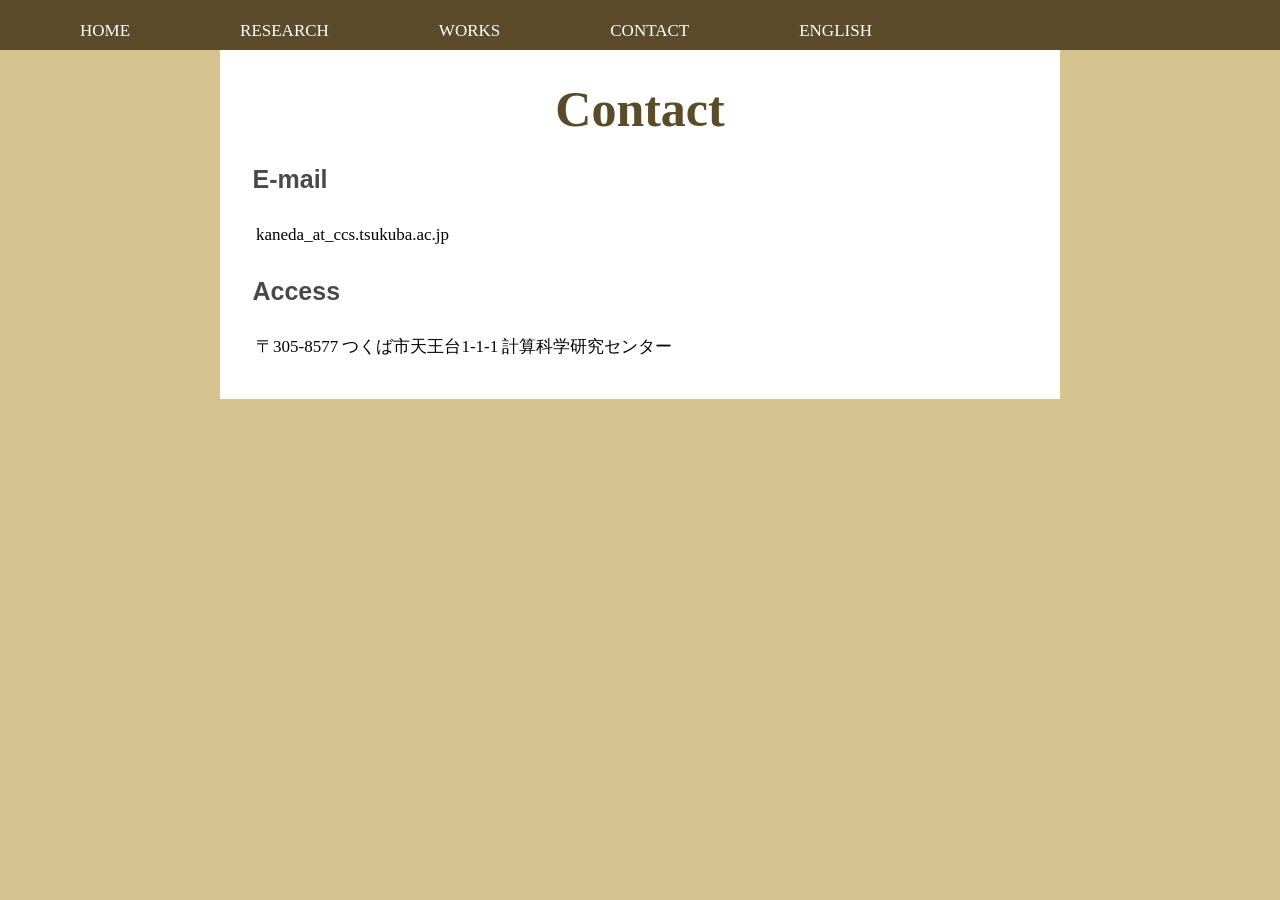
==== contact.html @ 636e1e90 "create homepage" ====
<!DOCTYPE html>
<html>

<head>
   <link href="style.css" rel="stylesheet">
   <meta http-equiv="Content-Type" content="text/html; charset=utf-8"/>
   <title>金田優香のWebページ</title>
</head>

<body>

    <h1>Contact</h1>

    <nav>
      <ul>
        <li class="menu"><a class="menu" href="index.html">HOME</a></li>
        <li class="menu"><a class="menu" href="research.html">RESEARCH</a></li>
        <li class="menu"><a class="menu" href="works.html">WORKS</a></li>
        <li class="menu"><a class="menu" href="contact.html">CONTACT</a></li>
        <li class="menu"><a class="menu" href="contact_e.html">ENGLISH</a></li>
      </ul>
    </nav>

    <h2>E-mail</h2>
    <p>kaneda_at_ccs.tsukuba.ac.jp</p>
    <h2>Access</h2>
    <p>〒305-8577 つくば市天王台1-1-1 計算科学研究センター
</body>
</html>
---- style.css ----
html {
  /* background-color: hsla(180, 50%, 50%, 0.8); */
  background-color: #d5c48f;
}
body {
  width: 800px;
  margin: 0 auto;
  background-color: white;
  padding: 0 20px 20px 20px;
  /* border: 5px solid black; */
}
h1 {
  margin: 0; /* 上 */
  padding: 80px 0 0 0;
  color: #5b4b2a;
  /* text-shadow: 3px 3px 1px gray; */
  font-size: 50px;
  font-family: serif;
  text-align: center;
}
h2 {
  padding: 0.25em 0.5em;/*上下 左右の余白*/
  color: #494949;/*文字色*/
  background: transparent;/*背景透明に*/
  /* border-left: solid 5px hsla(270, 50%, 50%, 0.8);/*左線*/ */
  border-left: solid 5px #5b4b2a;/*左線*/
  font-size: 25px;
  font-family: Arial;
}
h3{
  font-size: 20px;
  font-family: Arial;
}
h4{
  font-size: 20px;
  font-family: Arial;
  border-bottom: solid 3px #CCCCCC;
  position: relative;
}
h4:after {
  position: absolute;
  content: " ";
  display: block;
  border-bottom: solid 3px #5b4b2a;
  bottom: -3px;
  width: 10%;
}
ul{
  display: flex;
}
li{
  font-size: 17px;
  line-height: 1.5;
}
nav{
  width: 100%;
  height: 50px;
  padding-top: 2px;
  background-color: #5b4b2a;
  box-sizing: border-box;
  /* メニューバーがスクロールしても動かない */
  position: fixed;
  top: 0;
  left: 0;
}
.menu{
  list-style: none;
  margin-left:20px;
  display: block;
  text-decoration: none;  /* 下線を消す */
  color: white;
  margin-right: 35px;
}
.works{
  padding: 10px;
  margin-left: 20px;
}
.under{
  background: linear-gradient(transparent 60%, #d5c48f 40%);
}
.ribbon5 {  /* リボン本体 */
  margin-left: 20px;
  display: inline-block;
  position: relative;
  height: 50px; /* リボンの太さ */
  line-height: 60px;
  text-align: center;
  padding: 7px 0;
  font-size: 18px;/*文字サイズ*/
  background: #5b4b2a;/*背景色*/
  color: #FFF;/*文字色*/
  box-sizing: border-box;
}
.ribbon5 h3 {  /* リボンの中の文字 */
  margin: 0;
  padding: 0 30px 0 15px;
  border-top: dashed 1px #FFF;
  border-bottom: dashed 1px #FFF;
  line-height: 35px;
}

.ribbon5:after { /* お尻の切り込み */
  position: absolute;
  content: '';
  z-index: 1;
  top: 0;
  right: 0;
  width: 0px;
  height: 0px;
  border-width: 25px 15px 25px 0px;  /* ２・３番目の上下の切り込みの幅を指定 */
  border-color: transparent #fff transparent transparent;
  border-style: solid;
}
.centering {
  text-align: center;
}
p{
  font-size: 17px;
  line-height: 1.7;
  text-indent: 1rem;
}
a{
  color: #4d4d4d
}
/* リンクに触った時に色が変わる */
a:hover {
  color: #CCCCCC;
}
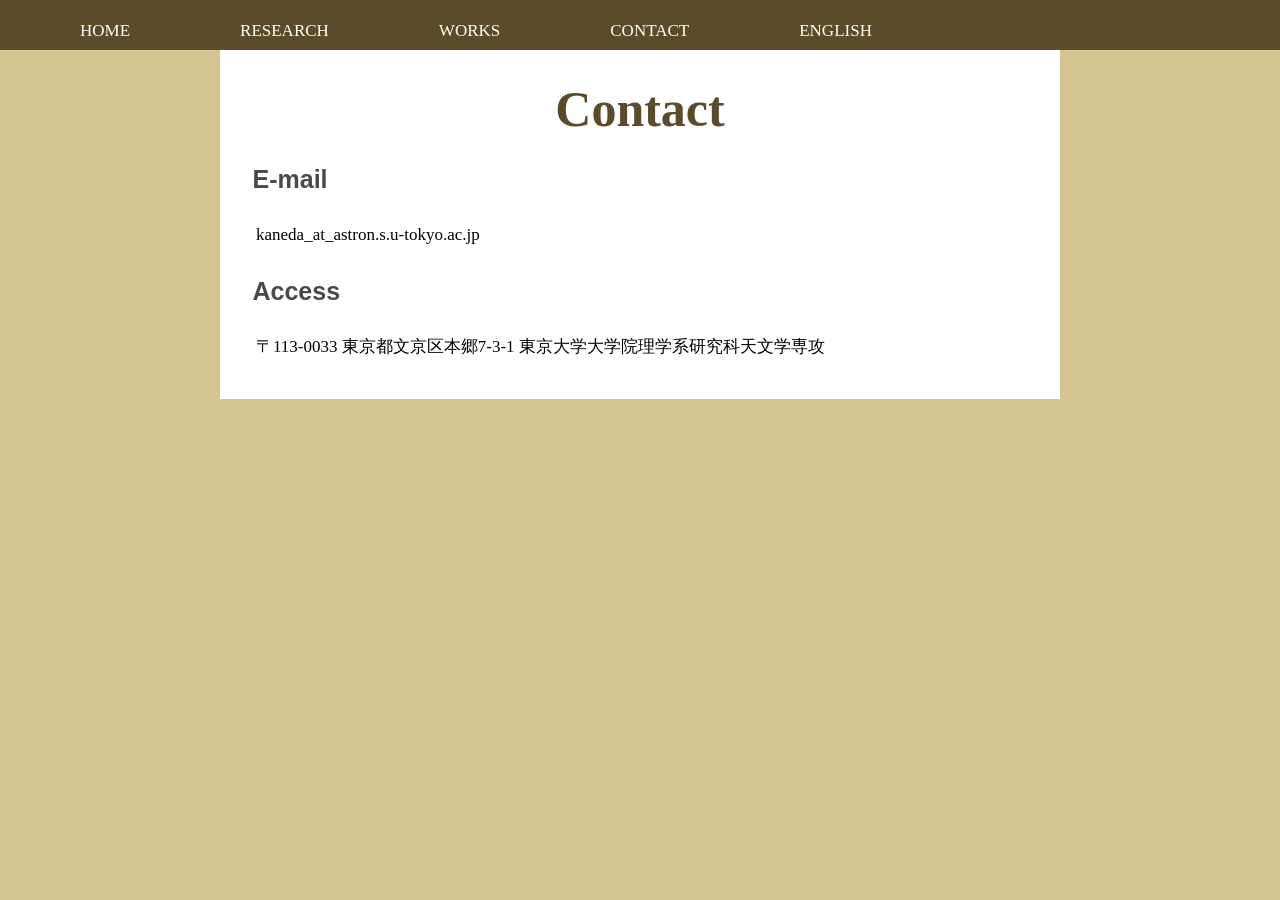
==== commit f4b02720: "e-mail and adress updated" ====
--- a/contact.html
+++ b/contact.html
@@ -22,8 +22,8 @@
     </nav>
 
     <h2>E-mail</h2>
-    <p>kaneda_at_ccs.tsukuba.ac.jp</p>
+    <p>kaneda_at_astron.s.u-tokyo.ac.jp</p>
     <h2>Access</h2>
-    <p>〒305-8577 つくば市天王台1-1-1 計算科学研究センター
+    <p>〒113-0033 東京都文京区本郷7-3-1 東京大学大学院理学系研究科天文学専攻</p>
 </body>
 </html>
